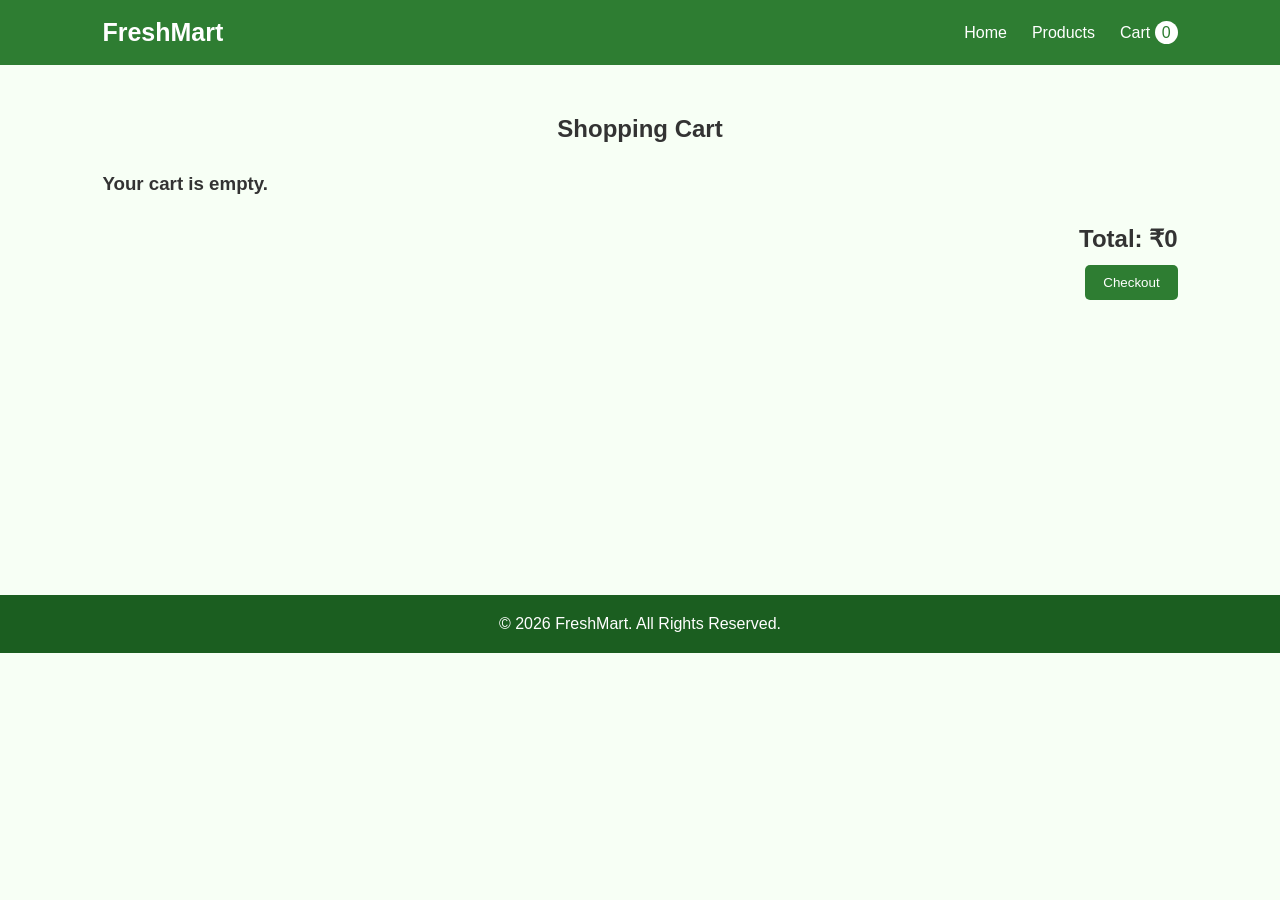
==== cart.html @ ef5c4f21 "created folder strcuture" ====
<!DOCTYPE html>
<html lang="en">
<head>
    <meta charset="UTF-8">
    <meta name="viewport" content="width=device-width, initial-scale=1.0">
    <title>Shopping Cart - FreshMart</title>
    <link rel="stylesheet" href="style.css">
</head>

<body>

<header>
    <div class="logo">FreshMart</div>

    <nav>
        <a href="index.html">Home</a>
        <a href="index.html#products">Products</a>
        <a href="cart.html">Cart <span id="cartCount">0</span></a>
    </nav>
</header>

<section class="cart-section">

    <h1>Shopping Cart</h1>

    <div id="cartContainer"></div>

    <div class="cart-total">
        <h2>Total: ₹<span id="cartTotal">0</span></h2>
        <button onclick="checkout()">Checkout</button>
    </div>

</section>

<footer>
    <p>© 2026 FreshMart. All Rights Reserved.</p>
</footer>

<script src="script.js"></script>

</body>
</html>
---- style.css ----
* {
    margin: 0;
    padding: 0;
    box-sizing: border-box;
    font-family: Arial, sans-serif;
}

body {
    background: #f7fff5;
    color: #333;
}

/* Navbar */

header {
    display: flex;
    justify-content: space-between;
    align-items: center;
    padding: 18px 8%;
    background: #2e7d32;
    color: white;
}

.logo {
    font-size: 25px;
    font-weight: bold;
}

nav {
    display: flex;
    gap: 25px;
}

nav a {
    color: white;
    text-decoration: none;
    font-size: 16px;
}

nav a:hover {
    color: #dcedc8;
}

#cartCount {
    background: white;
    color: #2e7d32;
    padding: 3px 7px;
    border-radius: 50%;
}

/* Hero */

.hero {
    min-height: 400px;
    display: flex;
    align-items: center;
    padding: 50px 8%;
    background: #e8f5e9;
}

.hero h1 {
    font-size: 48px;
    color: #1b5e20;
    margin-bottom: 15px;
}

.hero p {
    font-size: 20px;
    margin-bottom: 25px;
}

.shop-btn {
    display: inline-block;
    padding: 12px 25px;
    background: #2e7d32;
    color: white;
    text-decoration: none;
    border-radius: 6px;
}

/* Products */

.products-section {
    padding: 50px 8%;
}

.products-section h2 {
    text-align: center;
    margin-bottom: 25px;
    color: #1b5e20;
}

#searchInput {
    display: block;
    width: 100%;
    max-width: 500px;
    margin: 0 auto 30px;
    padding: 13px;
    border: 1px solid #ccc;
    border-radius: 6px;
}

.products {
    display: grid;
    grid-template-columns: repeat(4, 1fr);
    gap: 25px;
}

/* Product Card */

.product-card {
    background: white;
    padding: 20px;
    border-radius: 10px;
    text-align: center;
    box-shadow: 0 3px 10px rgba(0,0,0,0.1);
    transition: 0.3s;
}

.product-card:hover {
    transform: translateY(-5px);
}

.product-card img {
    width: 100%;
    height: 180px;
    object-fit: contain;
}

.product-card h3 {
    margin: 10px 0;
}

.price {
    color: #2e7d32;
    font-weight: bold;
    font-size: 18px;
}

.product-card button,
.product-details button,
.cart-total button {
    margin-top: 12px;
    padding: 10px 18px;
    border: none;
    background: #2e7d32;
    color: white;
    border-radius: 5px;
    cursor: pointer;
}

.product-card button:hover,
.product-details button:hover,
.cart-total button:hover {
    background: #1b5e20;
}

/* Product Details */

.product-details {
    min-height: 500px;
    padding: 60px 8%;
    display: flex;
    justify-content: center;
    align-items: center;
}

.details-box {
    max-width: 900px;
    width: 100%;
    display: flex;
    gap: 50px;
    background: white;
    padding: 40px;
    border-radius: 10px;
    box-shadow: 0 3px 15px rgba(0,0,0,0.1);
}

.details-box img {
    width: 400px;
    height: 350px;
    object-fit: contain;
}

.details-info {
    padding-top: 30px;
}

.details-info h1 {
    font-size: 35px;
    color: #1b5e20;
    margin-bottom: 15px;
}

.details-info p {
    margin: 15px 0;
    line-height: 1.6;
}

/* Cart */

.cart-section {
    padding: 50px 8%;
    min-height: 500px;
}

.cart-section h1 {
    text-align: center;
    margin-bottom: 30px;
}

.cart-item {
    display: flex;
    align-items: center;
    justify-content: space-between;
    background: white;
    padding: 15px;
    margin-bottom: 15px;
    border-radius: 8px;
    box-shadow: 0 2px 8px rgba(0,0,0,0.1);
}

.cart-item img {
    width: 80px;
    height: 80px;
    object-fit: contain;
}

.quantity button {
    padding: 5px 10px;
    border: none;
    background: #2e7d32;
    color: white;
    cursor: pointer;
}

.remove-btn {
    background: #d32f2f !important;
}

.cart-total {
    text-align: right;
    margin-top: 30px;
}

/* Footer */

footer {
    text-align: center;
    background: #1b5e20;
    color: white;
    padding: 20px;
    margin-top: 30px;
}

/* Responsive */

@media (max-width: 900px) {

    .products {
        grid-template-columns: repeat(2, 1fr);
    }

    .details-box {
        flex-direction: column;
        align-items: center;
    }

}

@media (max-width: 600px) {

    header {
        flex-direction: column;
        gap: 15px;
    }

    nav {
        gap: 12px;
    }

    .hero h1 {
        font-size: 35px;
    }

    .products {
        grid-template-columns: 1fr;
    }

    .details-box {
        padding: 20px;
    }

    .details-box img {
        width: 100%;
        height: 250px;
    }

    .cart-item {
        flex-direction: column;
        gap: 15px;
        text-align: center;
    }

}
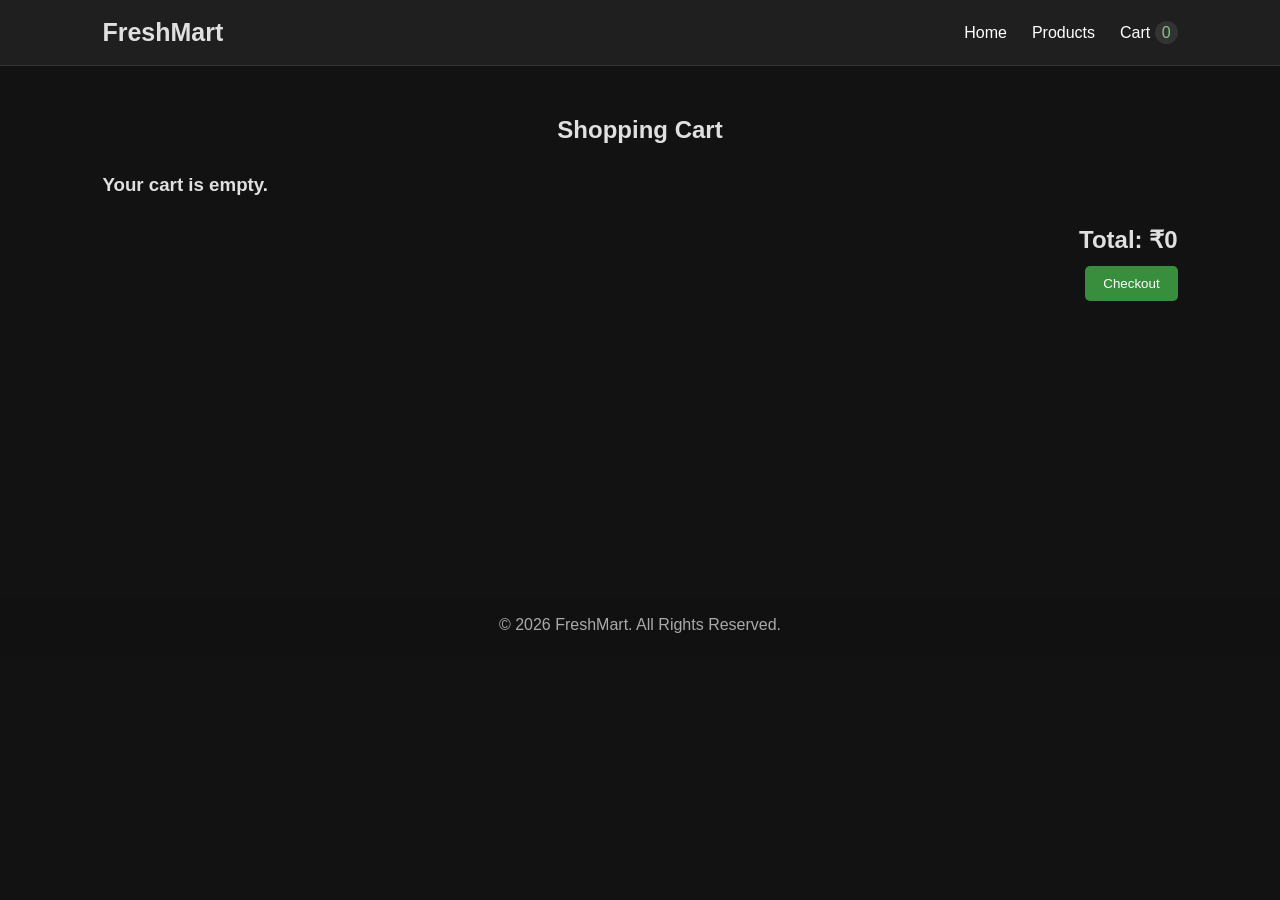
==== commit 0f43a6b9: "Remove space in title tag for cart.html" ====
--- a/cart.html
+++ b/cart.html
@@ -3,7 +3,7 @@
 <head>
     <meta charset="UTF-8">
     <meta name="viewport" content="width=device-width, initial-scale=1.0">
-    <title>Shopping Cart - FreshMart</title>
+    <title>Shopping Cart-FreshMart</title>
     <link rel="stylesheet" href="style.css">
 </head>
 
@@ -39,4 +39,4 @@
 <script src="script.js"></script>
 
 </body>
-</html>+</html>
--- a/style.css
+++ b/style.css
@@ -6,8 +6,8 @@
 }
 
 body {
-    background: #f7fff5;
-    color: #333;
+    background: #121212;
+    color: #e0e0e0;
 }
 
 /* Navbar */
@@ -17,8 +17,9 @@
     justify-content: space-between;
     align-items: center;
     padding: 18px 8%;
-    background: #2e7d32;
-    color: white;
+    background: #1f1f1f;
+    color: #e0e0e0;
+    border-bottom: 1px solid #333;
 }
 
 .logo {
@@ -38,12 +39,12 @@
 }
 
 nav a:hover {
-    color: #dcedc8;
+    color: #4caf50;
 }
 
 #cartCount {
-    background: white;
-    color: #2e7d32;
+    background: #333;
+    color: #81c784;
     padding: 3px 7px;
     border-radius: 50%;
 }
@@ -55,12 +56,12 @@
     display: flex;
     align-items: center;
     padding: 50px 8%;
-    background: #e8f5e9;
+    background: #1e1e1e;
 }
 
 .hero h1 {
     font-size: 48px;
-    color: #1b5e20;
+    color: #81c784;
     margin-bottom: 15px;
 }
 
@@ -72,7 +73,7 @@
 .shop-btn {
     display: inline-block;
     padding: 12px 25px;
-    background: #2e7d32;
+    background: #388e3c;
     color: white;
     text-decoration: none;
     border-radius: 6px;
@@ -87,7 +88,7 @@
 .products-section h2 {
     text-align: center;
     margin-bottom: 25px;
-    color: #1b5e20;
+    color: #81c784;
 }
 
 #searchInput {
@@ -96,7 +97,9 @@
     max-width: 500px;
     margin: 0 auto 30px;
     padding: 13px;
-    border: 1px solid #ccc;
+    border: 1px solid #444;
+    background: #2c2c2c;
+    color: #e0e0e0;
     border-radius: 6px;
 }
 
@@ -109,11 +112,11 @@
 /* Product Card */
 
 .product-card {
-    background: white;
+    background: #1e1e1e;
     padding: 20px;
     border-radius: 10px;
     text-align: center;
-    box-shadow: 0 3px 10px rgba(0,0,0,0.1);
+    box-shadow: 0 3px 10px rgba(0,0,0,0.5);
     transition: 0.3s;
 }
 
@@ -132,7 +135,7 @@
 }
 
 .price {
-    color: #2e7d32;
+    color: #81c784;
     font-weight: bold;
     font-size: 18px;
 }
@@ -143,7 +146,7 @@
     margin-top: 12px;
     padding: 10px 18px;
     border: none;
-    background: #2e7d32;
+    background: #388e3c;
     color: white;
     border-radius: 5px;
     cursor: pointer;
@@ -152,7 +155,7 @@
 .product-card button:hover,
 .product-details button:hover,
 .cart-total button:hover {
-    background: #1b5e20;
+    background: #4caf50;
 }
 
 /* Product Details */
@@ -170,10 +173,10 @@
     width: 100%;
     display: flex;
     gap: 50px;
-    background: white;
+    background: #1e1e1e;
     padding: 40px;
     border-radius: 10px;
-    box-shadow: 0 3px 15px rgba(0,0,0,0.1);
+    box-shadow: 0 3px 15px rgba(0,0,0,0.5);
 }
 
 .details-box img {
@@ -188,7 +191,7 @@
 
 .details-info h1 {
     font-size: 35px;
-    color: #1b5e20;
+    color: #81c784;
     margin-bottom: 15px;
 }
 
@@ -213,11 +216,11 @@
     display: flex;
     align-items: center;
     justify-content: space-between;
-    background: white;
+    background: #1e1e1e;
     padding: 15px;
     margin-bottom: 15px;
     border-radius: 8px;
-    box-shadow: 0 2px 8px rgba(0,0,0,0.1);
+    box-shadow: 0 2px 8px rgba(0,0,0,0.5);
 }
 
 .cart-item img {
@@ -229,13 +232,13 @@
 .quantity button {
     padding: 5px 10px;
     border: none;
-    background: #2e7d32;
+    background: #388e3c;
     color: white;
     cursor: pointer;
 }
 
 .remove-btn {
-    background: #d32f2f !important;
+    background: #f44336 !important;
 }
 
 .cart-total {
@@ -247,8 +250,8 @@
 
 footer {
     text-align: center;
-    background: #1b5e20;
-    color: white;
+    background: #111;
+    color: #aaa;
     padding: 20px;
     margin-top: 30px;
 }
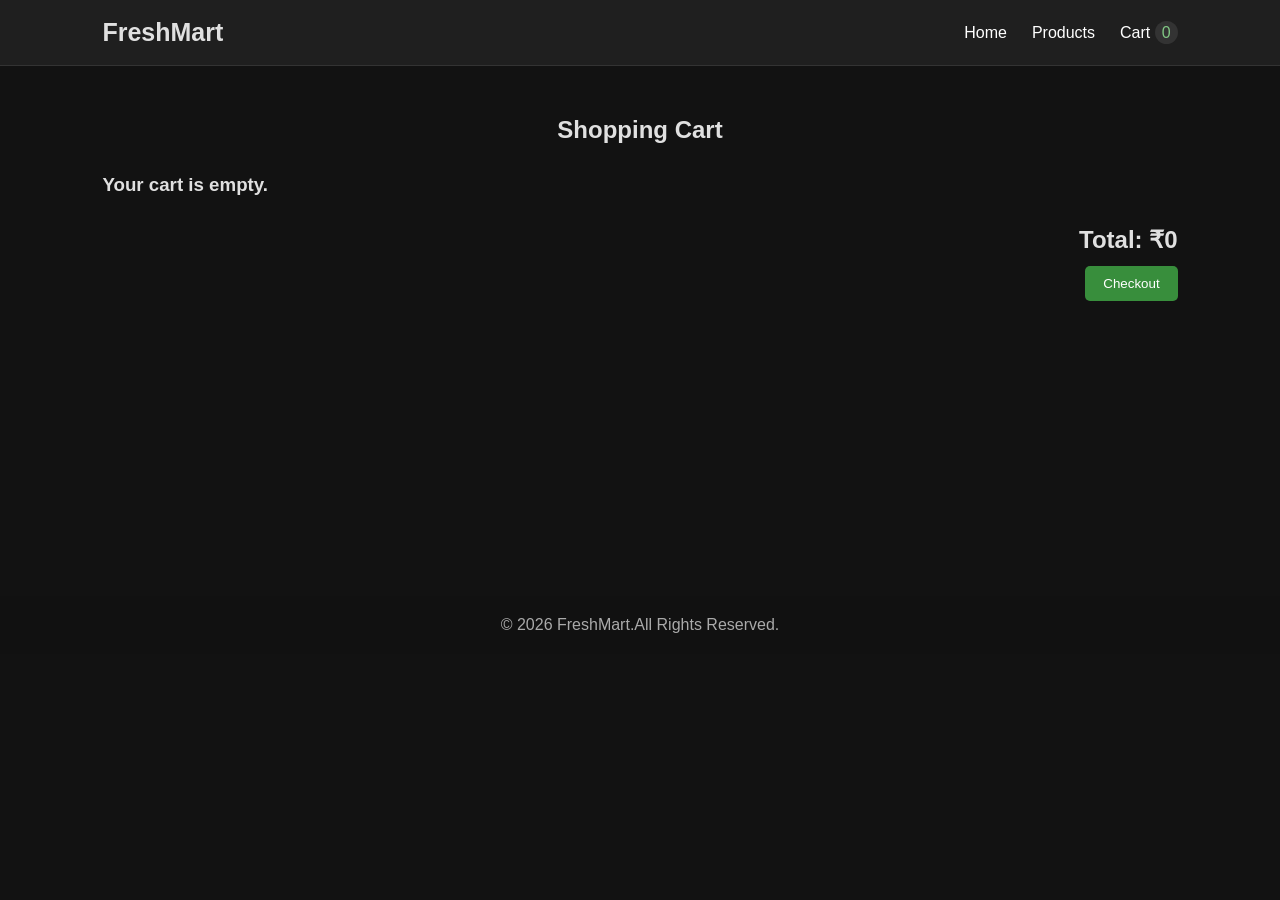
==== commit b024b1e7: "Update cart.html" ====
--- a/cart.html
+++ b/cart.html
@@ -33,7 +33,7 @@
 </section>
 
 <footer>
-    <p>© 2026 FreshMart. All Rights Reserved.</p>
+    <p>© 2026 FreshMart.All Rights Reserved.</p>
 </footer>
 
 <script src="script.js"></script>
